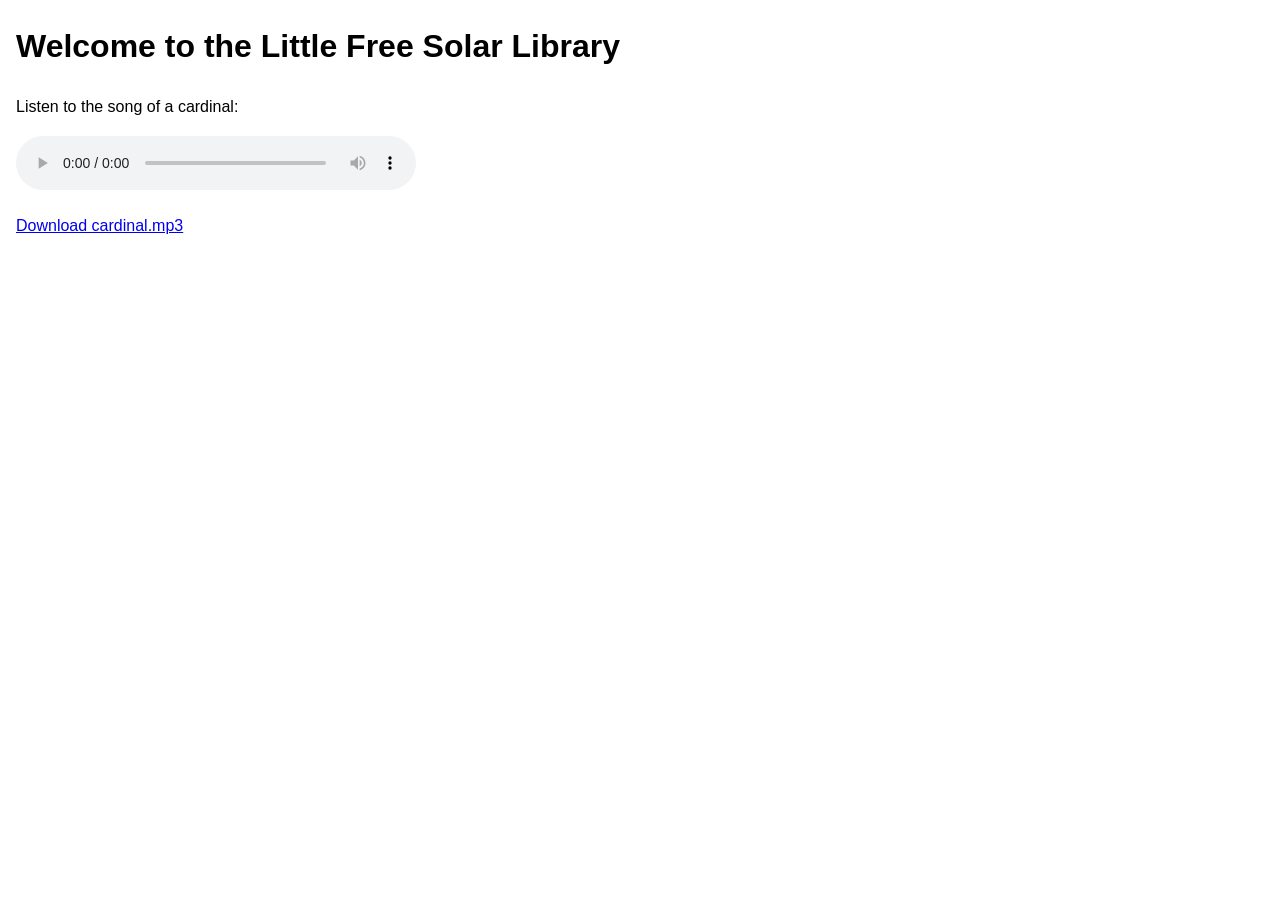
==== src/index.html @ eed8d556 "Initial commit" ====
<!DOCTYPE html>
<html lang="en">
<head>
  <meta charset="UTF-8">
  <title>Little Free Solar Library</title>
  <meta name="viewport" content="width=device-width, initial-scale=1.0">
  <style>
    body {
      font-family: sans-serif;
      margin: 1em;
      line-height: 1.6;
    }
    audio {
      width: 100%;
      max-width: 400px;
    }
  </style>
</head>
<body>
  <h1>Welcome to the Little Free Solar Library</h1>
  <p>Listen to the song of a cardinal:</p>

  <audio controls>
    <source src="cardinal.mp3" type="audio/mpeg">
    Your browser does not support the audio element.
  </audio>

  <p><a href="cardinal.mp3">Download cardinal.mp3</a></p>
</body>
</html>
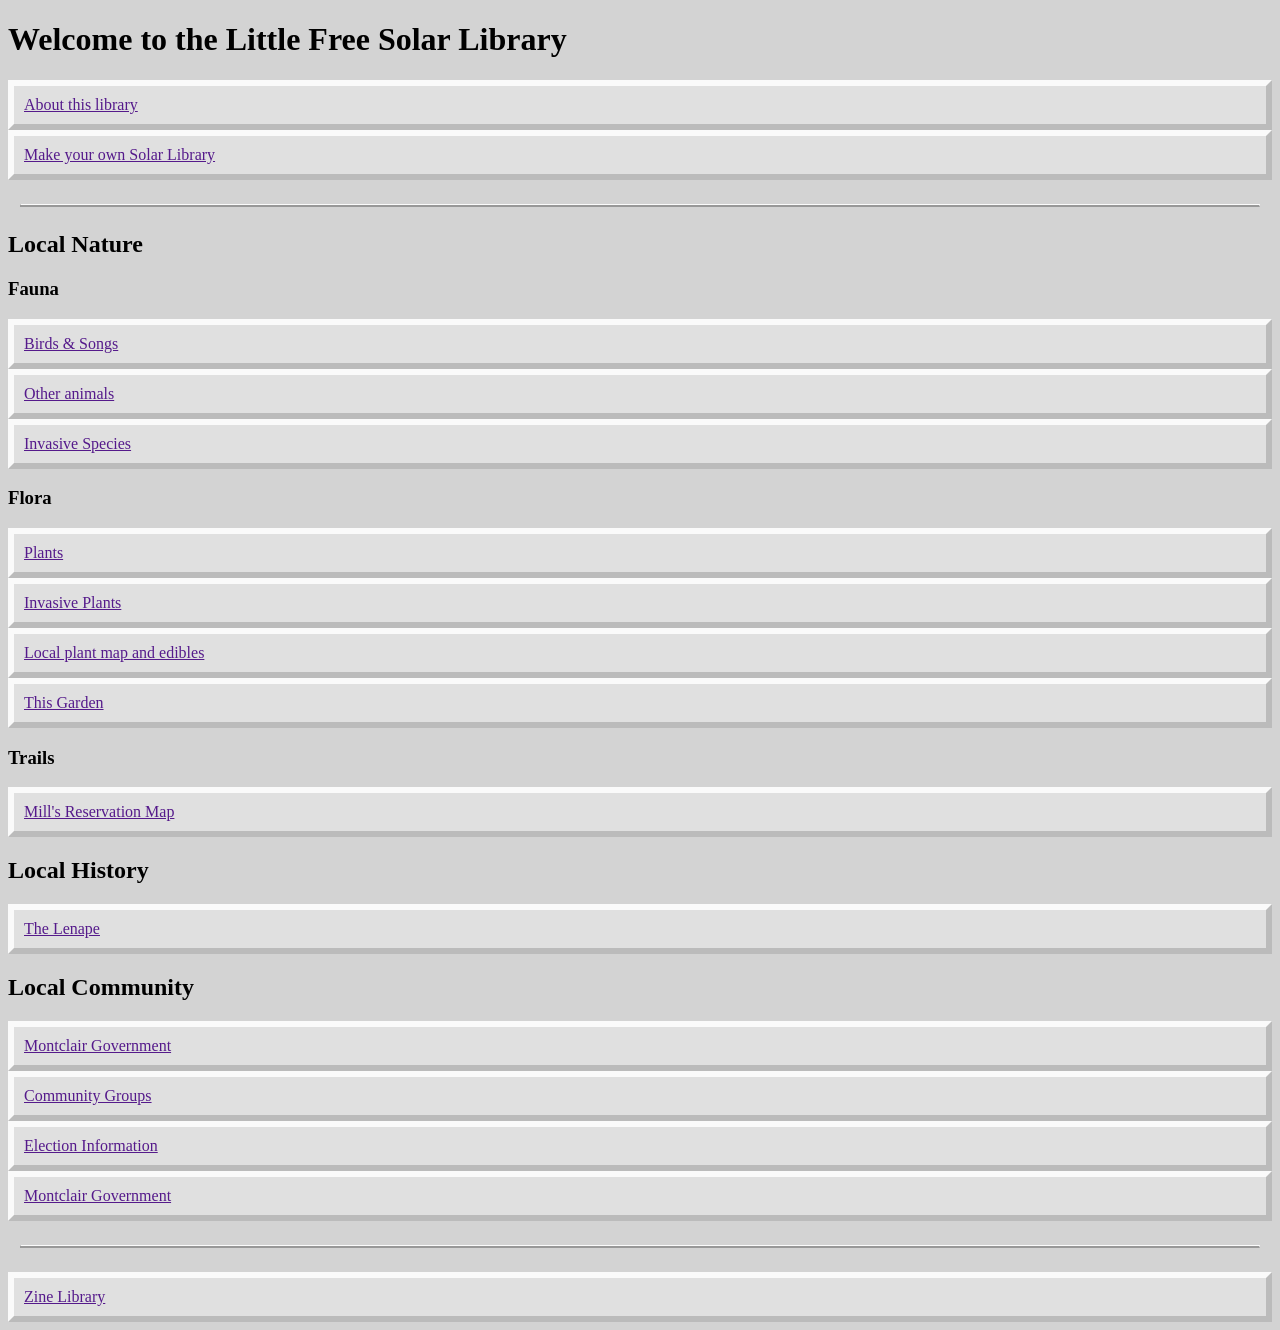
==== commit 8e8c39cf: "library home page" ====
--- a/src/index.html
+++ b/src/index.html
@@ -1,31 +1,91 @@
 <!DOCTYPE html>
 <html lang="en">
-<head>
-  <meta charset="UTF-8">
-  <title>Little Free Solar Library</title>
-  <meta name="viewport" content="width=device-width, initial-scale=1.0">
-  <style>
-    body {
-      font-family: sans-serif;
-      margin: 1em;
-      line-height: 1.6;
-    }
-    audio {
-      width: 100%;
-      max-width: 400px;
-    }
-  </style>
-</head>
-<body>
-  <h1>Welcome to the Little Free Solar Library</h1>
-  <p>Listen to the song of a cardinal:</p>
-
-  <audio controls>
-    <source src="cardinal.mp3" type="audio/mpeg">
-    Your browser does not support the audio element.
-  </audio>
-
-  <p><a href="cardinal.mp3">Download cardinal.mp3</a></p>
-</body>
+  <head>
+    <meta charset="UTF-8" />
+    <title>Little Free Solar Library</title>
+    <meta name="viewport" content="width=device-width, initial-scale=1.0" />
+    <style>
+      body {
+        font-family: serif;
+        background-color: lightgray;
+      }
+      audio {
+        width: 100%;
+        max-width: 400px;
+      }
+      .bevel-border {
+        padding: 10px; /* Adjust padding as needed */
+        background: #e0e0e0; /* Background color of the element */
+        /* Large bevel border effect */
+        border: 6px solid; /* Border width */
+        border-color: #fafafa #bbbbbb #bbbbbb #fafafa; /* Light and dark colors for the bevel effect */
+      }
+      hr {
+        margin: 12px;
+        margin-top: 24px;
+        margin-bottom: 24px;
+        border-top: 1px solid #fbfbfb;
+        border-bottom: 2px solid #989898;
+      }
+    </style>
+  </head>
+  <body>
+    <h1>Welcome to the Little Free Solar Library</h1>
+    <div class="bevel-border">
+      <a href="">About this library</a>
+    </div>
+    <div class="bevel-border">
+      <a href="">Make your own Solar Library</a>
+    </div>
+    <hr />
+    <h2>Local Nature</h2>
+    <h3>Fauna</h3>
+    <div class="bevel-border">
+      <a href="">Birds &amp; Songs</a>
+    </div>
+    <div class="bevel-border">
+      <a href="">Other animals</a>
+    </div>
+    <div class="bevel-border">
+      <a href="">Invasive Species</a>
+    </div>
+    <h3>Flora</h3>
+    <div class="bevel-border">
+      <a href="">Plants</a>
+    </div>
+    <div class="bevel-border">
+      <a href="">Invasive Plants</a>
+    </div>
+    <div class="bevel-border">
+      <a href="">Local plant map and edibles</a>
+    </div>
+    <div class="bevel-border">
+      <a href="">This Garden</a>
+    </div>
+    <h3>Trails</h3>
+    <div class="bevel-border">
+      <a href="">Mill's Reservation Map</a>
+    </div>
+    <h2>Local History</h2>
+    <div class="bevel-border">
+      <a href="">The Lenape</a>
+    </div>
+    <h2>Local Community</h2>
+    <div class="bevel-border">
+      <a href="">Montclair Government</a>
+    </div>
+    <div class="bevel-border">
+      <a href="">Community Groups</a>
+    </div>
+    <div class="bevel-border">
+      <a href="">Election Information</a>
+    </div>
+    <div class="bevel-border">
+      <a href="">Montclair Government</a>
+    </div>
+    <hr />
+    <div class="bevel-border">
+      <a href="">Zine Library</a>
+    </div>
+  </body>
 </html>
-
